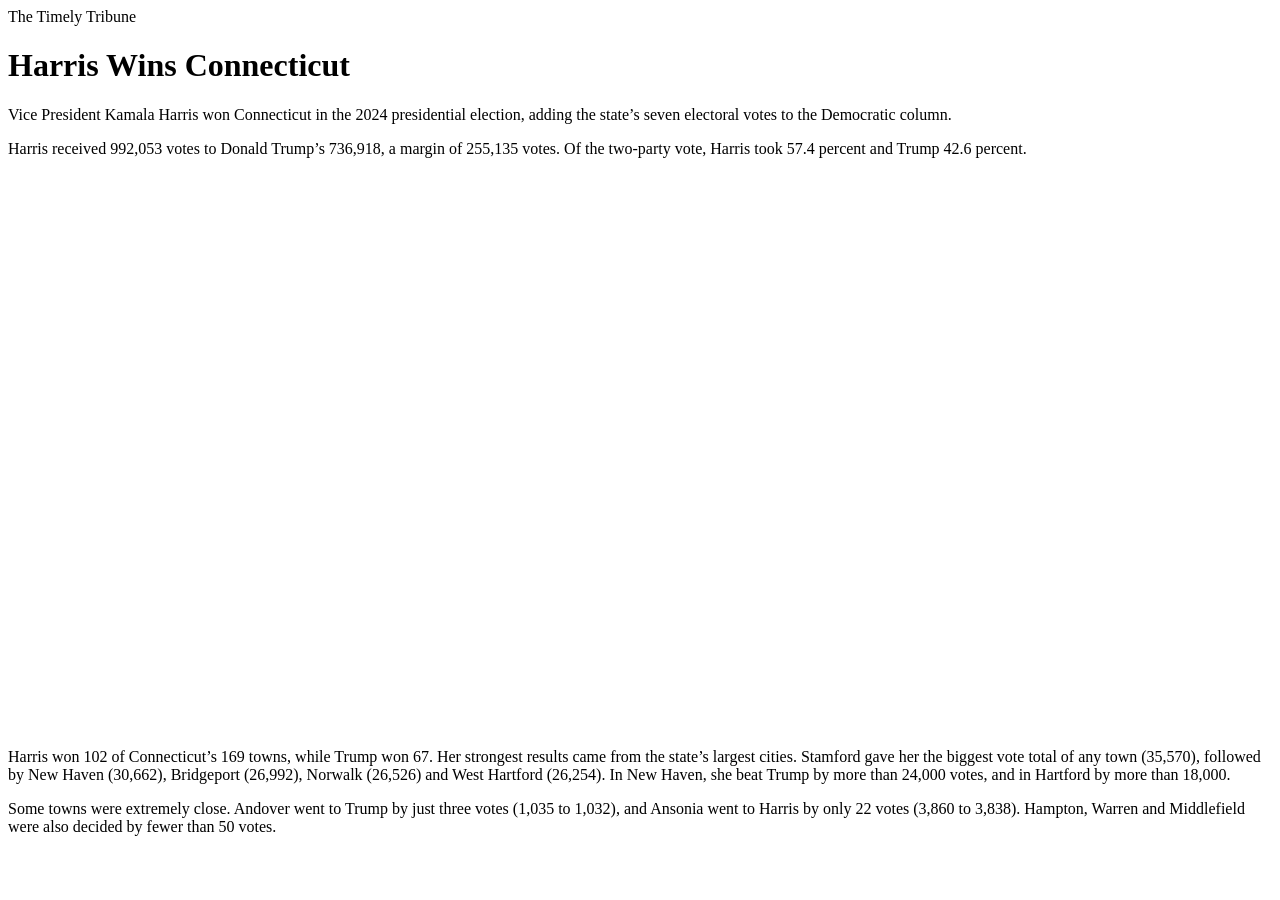
==== election-map/index.html @ f33dbadb "Modify election results for CT 2024 Updated the election results content for the 2024 Connecticut Ge" ====
<!DOCTYPE html>
<html lang="en">

    
<head>
    <meta charset="utf-8">
    <meta name="viewport" content="width=device-width, initial-scale=1">
    <title>CT 2024 General Election Results</title>
    <link rel="stylesheet" href="main.css">
</head>

<body>

    <header class="article-header">The Timely Tribune</header>

    <main class="article-container">

        <h1>Harris Wins Connecticut</h1>

        <p>Vice President Kamala Harris won Connecticut in the 2024 presidential election, adding the state’s seven electoral votes to the Democratic column.</p>

        <p>Harris received 992,053 votes to Donald Trump’s 736,918, a margin of 255,135 votes. Of the two-party vote, Harris took 57.4 percent and Trump 42.6 percent.</p>

        <!-- <iframe title="General Election CT 2024" aria-label="Choropleth map" id="datawrapper-chart-TMUN3" src="https://datawrapper.dwcdn.net/TMUN3/2/" scrolling="no" frameborder="0" style="width: 0; min-width: 100% !important; border: none;" height="533" data-external="1"></iframe><script type="text/javascript">(function(){function e(){window.addEventListener(`message`,function(e){if(e.data[`datawrapper-height`]!==void 0){var t=document.querySelectorAll(`iframe`);for(var n in e.data[`datawrapper-height`])for(var r=0,i;i=t[r];r++)if(i.contentWindow===e.source){var a=e.data[`datawrapper-height`][n]+`px`;i.style.height=a}}})}e()})();</script> -->
        
        <iframe title="2024 U.S. Senate Race, New York" aria-label="Choropleth map" id="datawrapper-chart-zL67h" src="https://datawrapper.dwcdn.net/zL67h/1/" scrolling="no" frameborder="0" style="width: 0; min-width: 100% !important; border: none;" height="554" data-external="1"></iframe><script type="text/javascript">(function(){function e(){window.addEventListener(`message`,function(e){if(e.data[`datawrapper-height`]!==void 0){var t=document.querySelectorAll(`iframe`);for(var n in e.data[`datawrapper-height`])for(var r=0,i;i=t[r];r++)if(i.contentWindow===e.source){var a=e.data[`datawrapper-height`][n]+`px`;i.style.height=a}}})}e()})();</script>
        <!-- End map section -->

        <p>Harris won 102 of Connecticut’s 169 towns, while Trump won 67. Her strongest results came from the state’s largest cities. Stamford gave her the biggest vote total of any town (35,570), followed by New Haven (30,662), Bridgeport (26,992), Norwalk (26,526) and West Hartford (26,254). In New Haven, she beat Trump by more than 24,000 votes, and in Hartford by more than 18,000.</p>

        <p>Some towns were extremely close. Andover went to Trump by just three votes (1,035 to 1,032), and Ansonia went to Harris by only 22 votes (3,860 to 3,838). Hampton, Warren and Middlefield were also decided by fewer than 50 votes.</p>

    </main>

</body>

</html>
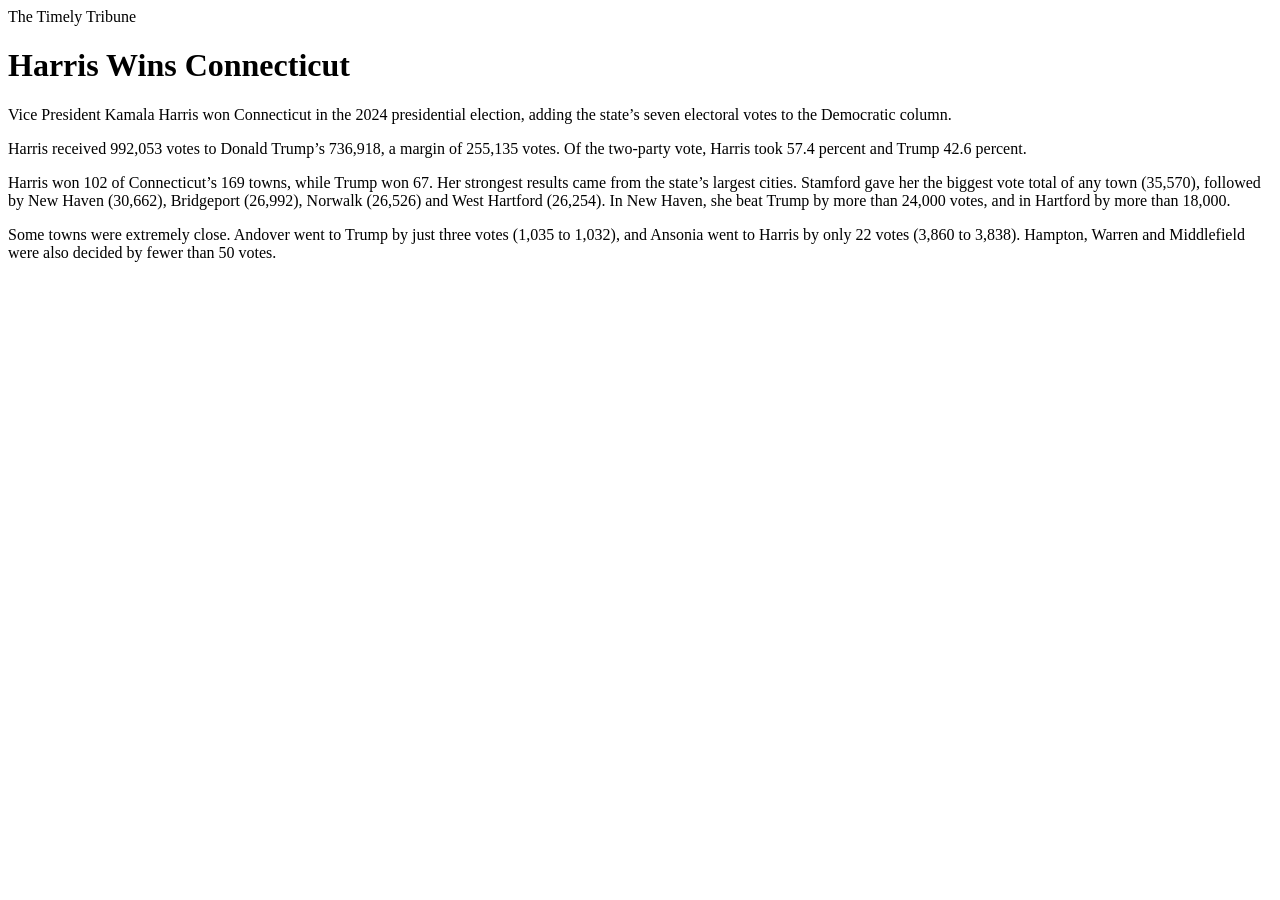
==== commit dc541d4f: "Update election map iframes in index.html Commented out the iframe for the General Election CT 2024 " ====
--- a/election-map/index.html
+++ b/election-map/index.html
@@ -21,9 +21,7 @@
 
         <p>Harris received 992,053 votes to Donald Trump’s 736,918, a margin of 255,135 votes. Of the two-party vote, Harris took 57.4 percent and Trump 42.6 percent.</p>
 
-        <!-- <iframe title="General Election CT 2024" aria-label="Choropleth map" id="datawrapper-chart-TMUN3" src="https://datawrapper.dwcdn.net/TMUN3/2/" scrolling="no" frameborder="0" style="width: 0; min-width: 100% !important; border: none;" height="533" data-external="1"></iframe><script type="text/javascript">(function(){function e(){window.addEventListener(`message`,function(e){if(e.data[`datawrapper-height`]!==void 0){var t=document.querySelectorAll(`iframe`);for(var n in e.data[`datawrapper-height`])for(var r=0,i;i=t[r];r++)if(i.contentWindow===e.source){var a=e.data[`datawrapper-height`][n]+`px`;i.style.height=a}}})}e()})();</script> -->
-        
-        <iframe title="2024 U.S. Senate Race, New York" aria-label="Choropleth map" id="datawrapper-chart-zL67h" src="https://datawrapper.dwcdn.net/zL67h/1/" scrolling="no" frameborder="0" style="width: 0; min-width: 100% !important; border: none;" height="554" data-external="1"></iframe><script type="text/javascript">(function(){function e(){window.addEventListener(`message`,function(e){if(e.data[`datawrapper-height`]!==void 0){var t=document.querySelectorAll(`iframe`);for(var n in e.data[`datawrapper-height`])for(var r=0,i;i=t[r];r++)if(i.contentWindow===e.source){var a=e.data[`datawrapper-height`][n]+`px`;i.style.height=a}}})}e()})();</script>
+        <!--<iframe title="General Election CT 2024" aria-label="Choropleth map" id="datawrapper-chart-TMUN3" src="https://datawrapper.dwcdn.net/TMUN3/2/" scrolling="no" frameborder="0" style="width: 0; min-width: 100% !important; border: none;" height="533" data-external="1"></iframe><script type="text/javascript">(function(){function e(){window.addEventListener(`message`,function(e){if(e.data[`datawrapper-height`]!==void 0){var t=document.querySelectorAll(`iframe`);for(var n in e.data[`datawrapper-height`])for(var r=0,i;i=t[r];r++)if(i.contentWindow===e.source){var a=e.data[`datawrapper-height`][n]+`px`;i.style.height=a}}})}e()})();</script>
         <!-- End map section -->
 
         <p>Harris won 102 of Connecticut’s 169 towns, while Trump won 67. Her strongest results came from the state’s largest cities. Stamford gave her the biggest vote total of any town (35,570), followed by New Haven (30,662), Bridgeport (26,992), Norwalk (26,526) and West Hartford (26,254). In New Haven, she beat Trump by more than 24,000 votes, and in Hartford by more than 18,000.</p>
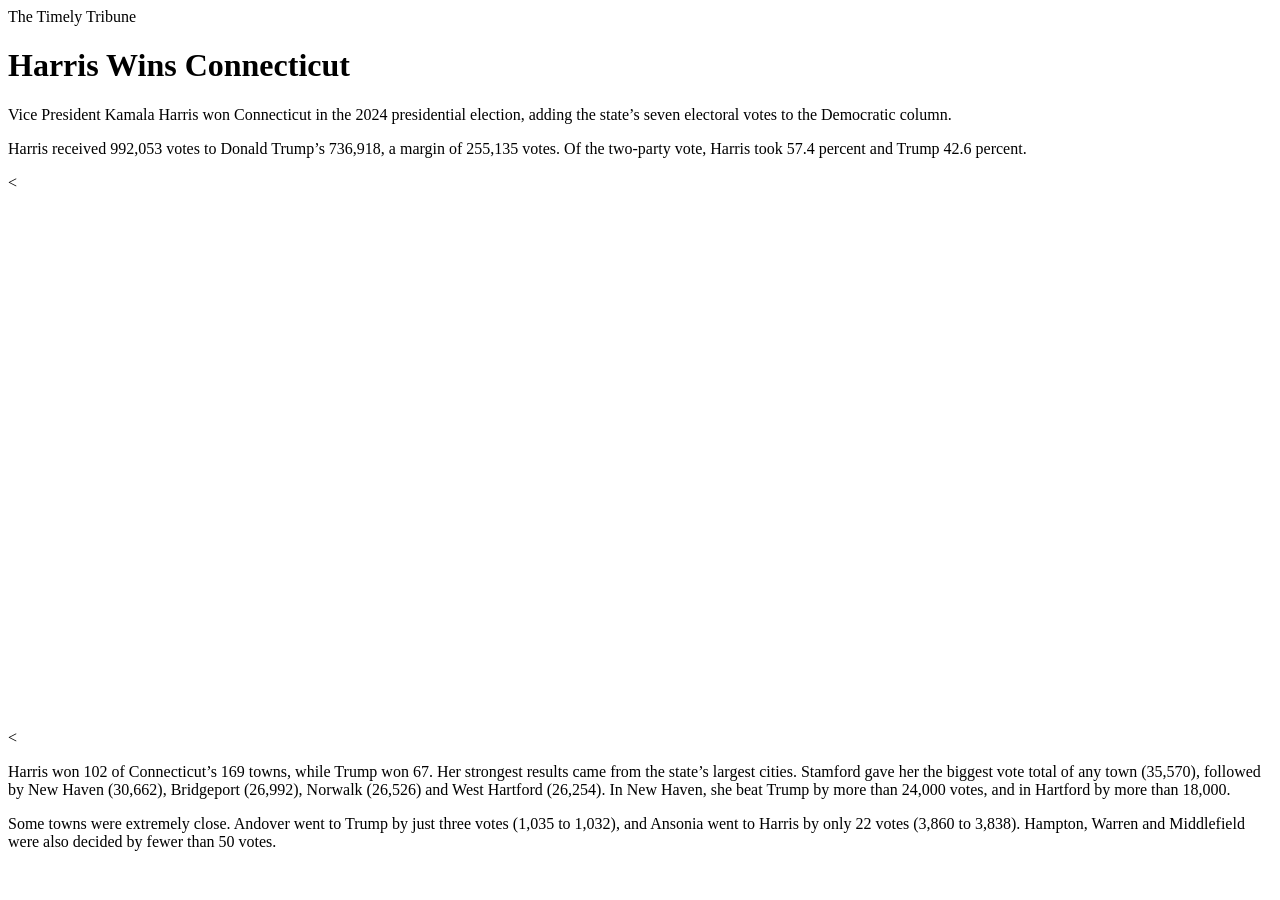
==== commit 846dec48: "Uncomment iframe for General Election CT 2024 map" ====
--- a/election-map/index.html
+++ b/election-map/index.html
@@ -21,7 +21,7 @@
 
         <p>Harris received 992,053 votes to Donald Trump’s 736,918, a margin of 255,135 votes. Of the two-party vote, Harris took 57.4 percent and Trump 42.6 percent.</p>
 
-        <!--<iframe title="General Election CT 2024" aria-label="Choropleth map" id="datawrapper-chart-TMUN3" src="https://datawrapper.dwcdn.net/TMUN3/2/" scrolling="no" frameborder="0" style="width: 0; min-width: 100% !important; border: none;" height="533" data-external="1"></iframe><script type="text/javascript">(function(){function e(){window.addEventListener(`message`,function(e){if(e.data[`datawrapper-height`]!==void 0){var t=document.querySelectorAll(`iframe`);for(var n in e.data[`datawrapper-height`])for(var r=0,i;i=t[r];r++)if(i.contentWindow===e.source){var a=e.data[`datawrapper-height`][n]+`px`;i.style.height=a}}})}e()})();</script>
+        <<iframe title="General Election CT 2024" aria-label="Choropleth map" id="datawrapper-chart-TMUN3" src="https://datawrapper.dwcdn.net/TMUN3/2/" scrolling="no" frameborder="0" style="width: 0; min-width: 100% !important; border: none;" height="533" data-external="1"></iframe><script type="text/javascript">(function(){function e(){window.addEventListener(`message`,function(e){if(e.data[`datawrapper-height`]!==void 0){var t=document.querySelectorAll(`iframe`);for(var n in e.data[`datawrapper-height`])for(var r=0,i;i=t[r];r++)if(i.contentWindow===e.source){var a=e.data[`datawrapper-height`][n]+`px`;i.style.height=a}}})}e()})();</script><
         <!-- End map section -->
 
         <p>Harris won 102 of Connecticut’s 169 towns, while Trump won 67. Her strongest results came from the state’s largest cities. Stamford gave her the biggest vote total of any town (35,570), followed by New Haven (30,662), Bridgeport (26,992), Norwalk (26,526) and West Hartford (26,254). In New Haven, she beat Trump by more than 24,000 votes, and in Hartford by more than 18,000.</p>
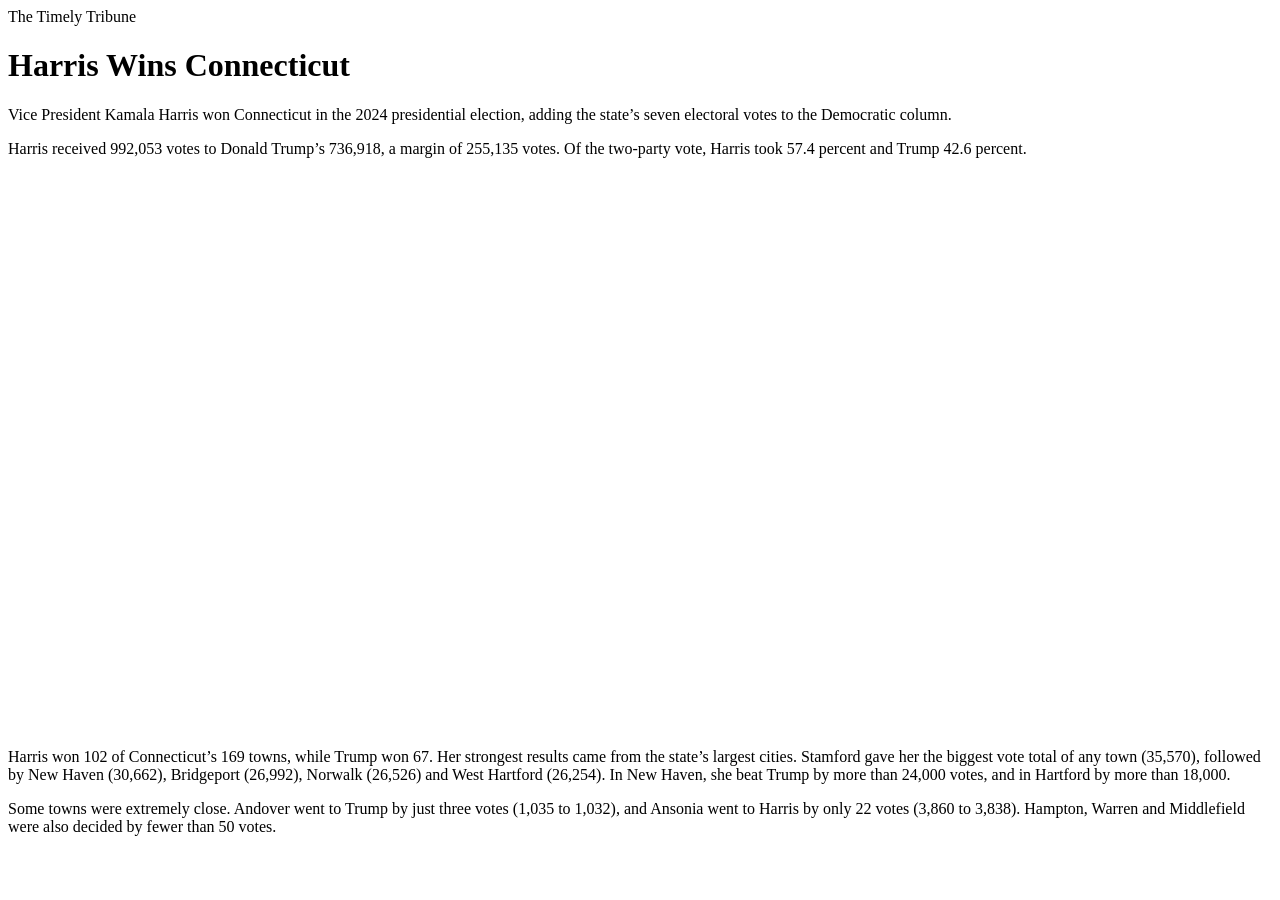
==== commit dd18c15b: "Add Senate Race iframe and comment out General Election iframe Added iframe for the 2024 U.S. Senate" ====
--- a/election-map/index.html
+++ b/election-map/index.html
@@ -21,7 +21,9 @@
 
         <p>Harris received 992,053 votes to Donald Trump’s 736,918, a margin of 255,135 votes. Of the two-party vote, Harris took 57.4 percent and Trump 42.6 percent.</p>
 
-        <<iframe title="General Election CT 2024" aria-label="Choropleth map" id="datawrapper-chart-TMUN3" src="https://datawrapper.dwcdn.net/TMUN3/2/" scrolling="no" frameborder="0" style="width: 0; min-width: 100% !important; border: none;" height="533" data-external="1"></iframe><script type="text/javascript">(function(){function e(){window.addEventListener(`message`,function(e){if(e.data[`datawrapper-height`]!==void 0){var t=document.querySelectorAll(`iframe`);for(var n in e.data[`datawrapper-height`])for(var r=0,i;i=t[r];r++)if(i.contentWindow===e.source){var a=e.data[`datawrapper-height`][n]+`px`;i.style.height=a}}})}e()})();</script><
+          <!-- <iframe title="General Election CT 2024" aria-label="Choropleth map" id="datawrapper-chart-TMUN3" src="https://datawrapper.dwcdn.net/TMUN3/2/" scrolling="no" frameborder="0" style="width: 0; min-width: 100% !important; border: none;" height="533" data-external="1"></iframe><script type="text/javascript">(function(){function e(){window.addEventListener(`message`,function(e){if(e.data[`datawrapper-height`]!==void 0){var t=document.querySelectorAll(`iframe`);for(var n in e.data[`datawrapper-height`])for(var r=0,i;i=t[r];r++)if(i.contentWindow===e.source){var a=e.data[`datawrapper-height`][n]+`px`;i.style.height=a}}})}e()})();</script> -->
+        
+        <iframe title="2024 U.S. Senate Race, New York" aria-label="Choropleth map" id="datawrapper-chart-zL67h" src="https://datawrapper.dwcdn.net/zL67h/1/" scrolling="no" frameborder="0" style="width: 0; min-width: 100% !important; border: none;" height="554" data-external="1"></iframe><script type="text/javascript">(function(){function e(){window.addEventListener(`message`,function(e){if(e.data[`datawrapper-height`]!==void 0){var t=document.querySelectorAll(`iframe`);for(var n in e.data[`datawrapper-height`])for(var r=0,i;i=t[r];r++)if(i.contentWindow===e.source){var a=e.data[`datawrapper-height`][n]+`px`;i.style.height=a}}})}e()})();</script>
         <!-- End map section -->
 
         <p>Harris won 102 of Connecticut’s 169 towns, while Trump won 67. Her strongest results came from the state’s largest cities. Stamford gave her the biggest vote total of any town (35,570), followed by New Haven (30,662), Bridgeport (26,992), Norwalk (26,526) and West Hartford (26,254). In New Haven, she beat Trump by more than 24,000 votes, and in Hartford by more than 18,000.</p>
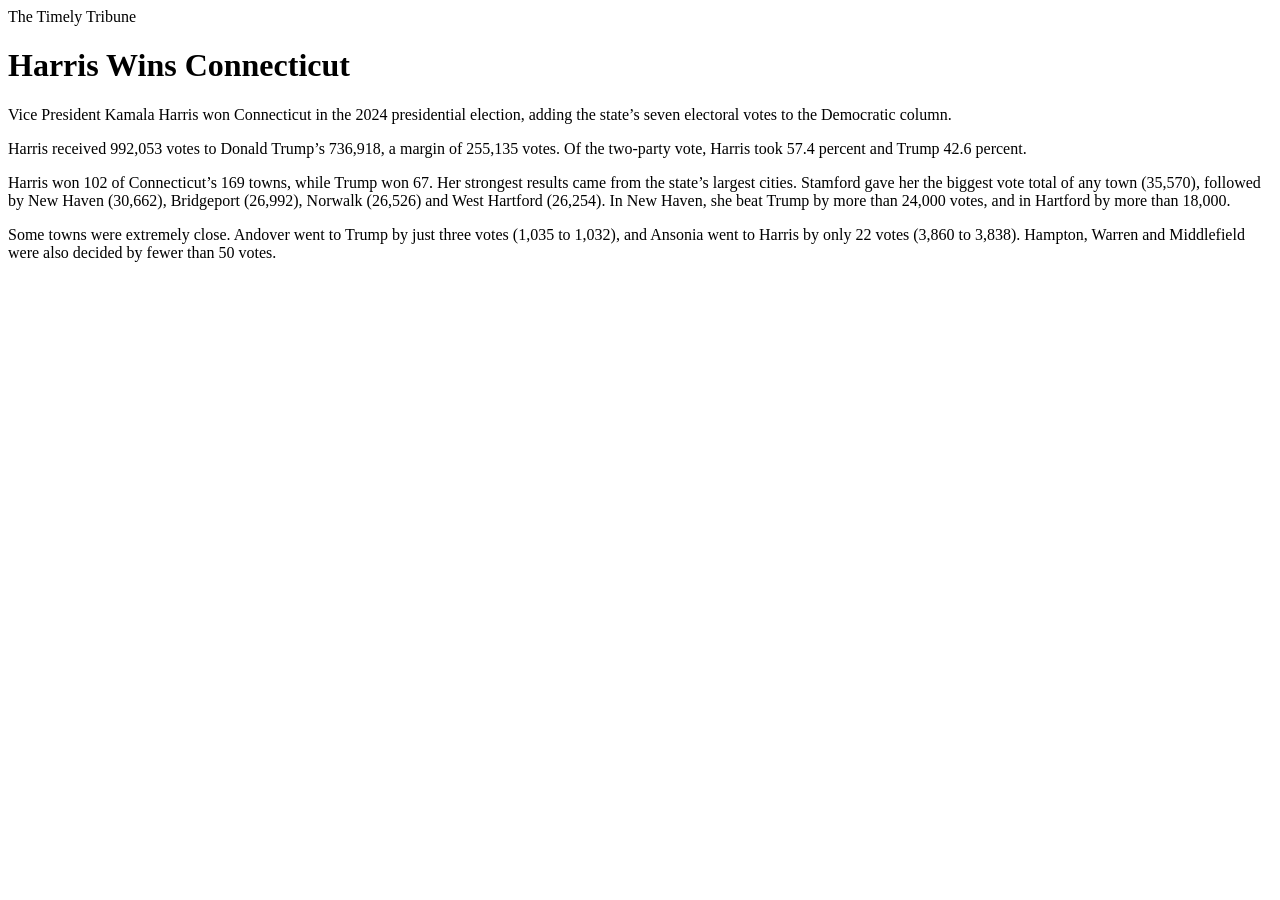
==== commit 759956dc: "Remove Senate Race map iframe from index.html Removed iframe for the 2024 U.S. Senate Race map and i" ====
--- a/election-map/index.html
+++ b/election-map/index.html
@@ -23,9 +23,7 @@
 
           <!-- <iframe title="General Election CT 2024" aria-label="Choropleth map" id="datawrapper-chart-TMUN3" src="https://datawrapper.dwcdn.net/TMUN3/2/" scrolling="no" frameborder="0" style="width: 0; min-width: 100% !important; border: none;" height="533" data-external="1"></iframe><script type="text/javascript">(function(){function e(){window.addEventListener(`message`,function(e){if(e.data[`datawrapper-height`]!==void 0){var t=document.querySelectorAll(`iframe`);for(var n in e.data[`datawrapper-height`])for(var r=0,i;i=t[r];r++)if(i.contentWindow===e.source){var a=e.data[`datawrapper-height`][n]+`px`;i.style.height=a}}})}e()})();</script> -->
         
-        <iframe title="2024 U.S. Senate Race, New York" aria-label="Choropleth map" id="datawrapper-chart-zL67h" src="https://datawrapper.dwcdn.net/zL67h/1/" scrolling="no" frameborder="0" style="width: 0; min-width: 100% !important; border: none;" height="554" data-external="1"></iframe><script type="text/javascript">(function(){function e(){window.addEventListener(`message`,function(e){if(e.data[`datawrapper-height`]!==void 0){var t=document.querySelectorAll(`iframe`);for(var n in e.data[`datawrapper-height`])for(var r=0,i;i=t[r];r++)if(i.contentWindow===e.source){var a=e.data[`datawrapper-height`][n]+`px`;i.style.height=a}}})}e()})();</script>
-        <!-- End map section -->
-
+    
         <p>Harris won 102 of Connecticut’s 169 towns, while Trump won 67. Her strongest results came from the state’s largest cities. Stamford gave her the biggest vote total of any town (35,570), followed by New Haven (30,662), Bridgeport (26,992), Norwalk (26,526) and West Hartford (26,254). In New Haven, she beat Trump by more than 24,000 votes, and in Hartford by more than 18,000.</p>
 
         <p>Some towns were extremely close. Andover went to Trump by just three votes (1,035 to 1,032), and Ansonia went to Harris by only 22 votes (3,860 to 3,838). Hampton, Warren and Middlefield were also decided by fewer than 50 votes.</p>
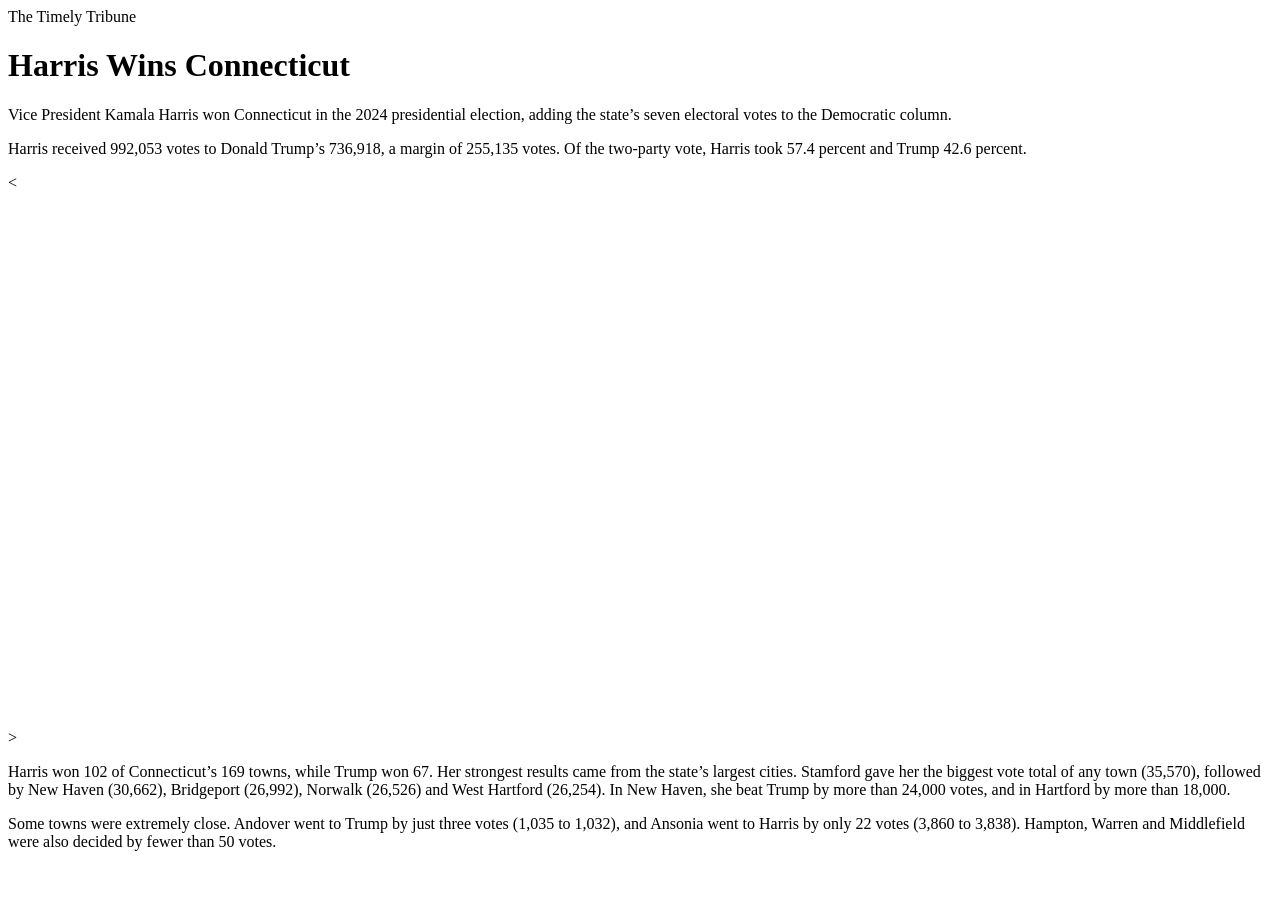
==== commit caac24d7: "Uncomment iframe for CT 2024 election map" ====
--- a/election-map/index.html
+++ b/election-map/index.html
@@ -21,7 +21,8 @@
 
         <p>Harris received 992,053 votes to Donald Trump’s 736,918, a margin of 255,135 votes. Of the two-party vote, Harris took 57.4 percent and Trump 42.6 percent.</p>
 
-          <!-- <iframe title="General Election CT 2024" aria-label="Choropleth map" id="datawrapper-chart-TMUN3" src="https://datawrapper.dwcdn.net/TMUN3/2/" scrolling="no" frameborder="0" style="width: 0; min-width: 100% !important; border: none;" height="533" data-external="1"></iframe><script type="text/javascript">(function(){function e(){window.addEventListener(`message`,function(e){if(e.data[`datawrapper-height`]!==void 0){var t=document.querySelectorAll(`iframe`);for(var n in e.data[`datawrapper-height`])for(var r=0,i;i=t[r];r++)if(i.contentWindow===e.source){var a=e.data[`datawrapper-height`][n]+`px`;i.style.height=a}}})}e()})();</script> -->
+ <<iframe title="General Election CT 2024" aria-label="Choropleth map" id="datawrapper-chart-TMUN3" src="https://datawrapper.dwcdn.net/TMUN3/2/" scrolling="no" frameborder="0" style="width: 0; min-width: 100% !important; border: none;" height="533" data-external="1"></iframe><script type="text/javascript">(function(){function e(){window.addEventListener(`message`,function(e){if(e.data[`datawrapper-height`]!==void 0){var t=document.querySelectorAll(`iframe`);for(var n in e.data[`datawrapper-height`])for(var r=0,i;i=t[r];r++)if(i.contentWindow===e.source){var a=e.data[`datawrapper-height`][n]+`px`;i.style.height=a}}})}e()})();</script>>
+        <!-- End map section -->
         
     
         <p>Harris won 102 of Connecticut’s 169 towns, while Trump won 67. Her strongest results came from the state’s largest cities. Stamford gave her the biggest vote total of any town (35,570), followed by New Haven (30,662), Bridgeport (26,992), Norwalk (26,526) and West Hartford (26,254). In New Haven, she beat Trump by more than 24,000 votes, and in Hartford by more than 18,000.</p>
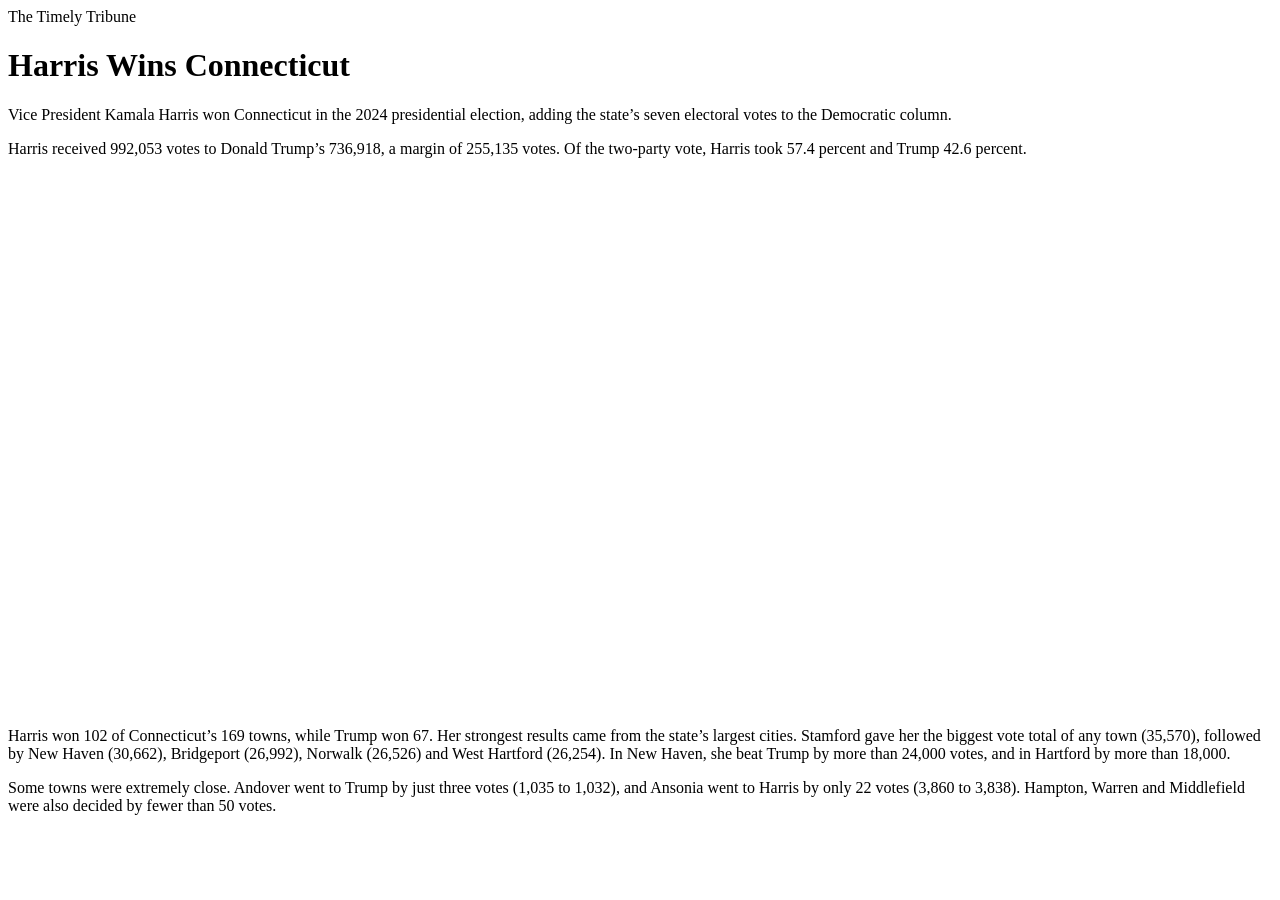
==== commit 3557d203: "Fix iframe for General Election CT 2024 map Updated the iframe element for the General Election CT 2" ====
--- a/election-map/index.html
+++ b/election-map/index.html
@@ -21,7 +21,7 @@
 
         <p>Harris received 992,053 votes to Donald Trump’s 736,918, a margin of 255,135 votes. Of the two-party vote, Harris took 57.4 percent and Trump 42.6 percent.</p>
 
- <<iframe title="General Election CT 2024" aria-label="Choropleth map" id="datawrapper-chart-TMUN3" src="https://datawrapper.dwcdn.net/TMUN3/2/" scrolling="no" frameborder="0" style="width: 0; min-width: 100% !important; border: none;" height="533" data-external="1"></iframe><script type="text/javascript">(function(){function e(){window.addEventListener(`message`,function(e){if(e.data[`datawrapper-height`]!==void 0){var t=document.querySelectorAll(`iframe`);for(var n in e.data[`datawrapper-height`])for(var r=0,i;i=t[r];r++)if(i.contentWindow===e.source){var a=e.data[`datawrapper-height`][n]+`px`;i.style.height=a}}})}e()})();</script>>
+ <iframe title="General Election CT 2024" aria-label="Choropleth map" id="datawrapper-chart-TMUN3" src="https://datawrapper.dwcdn.net/TMUN3/2/" scrolling="no" frameborder="0" style="width: 0; min-width: 100% !important; border: none;" height="533" data-external="1"></iframe><script type="text/javascript">(function(){function e(){window.addEventListener(`message`,function(e){if(e.data[`datawrapper-height`]!==void 0){var t=document.querySelectorAll(`iframe`);for(var n in e.data[`datawrapper-height`])for(var r=0,i;i=t[r];r++)if(i.contentWindow===e.source){var a=e.data[`datawrapper-height`][n]+`px`;i.style.height=a}}})}e()})();</script>
         <!-- End map section -->
         
     
